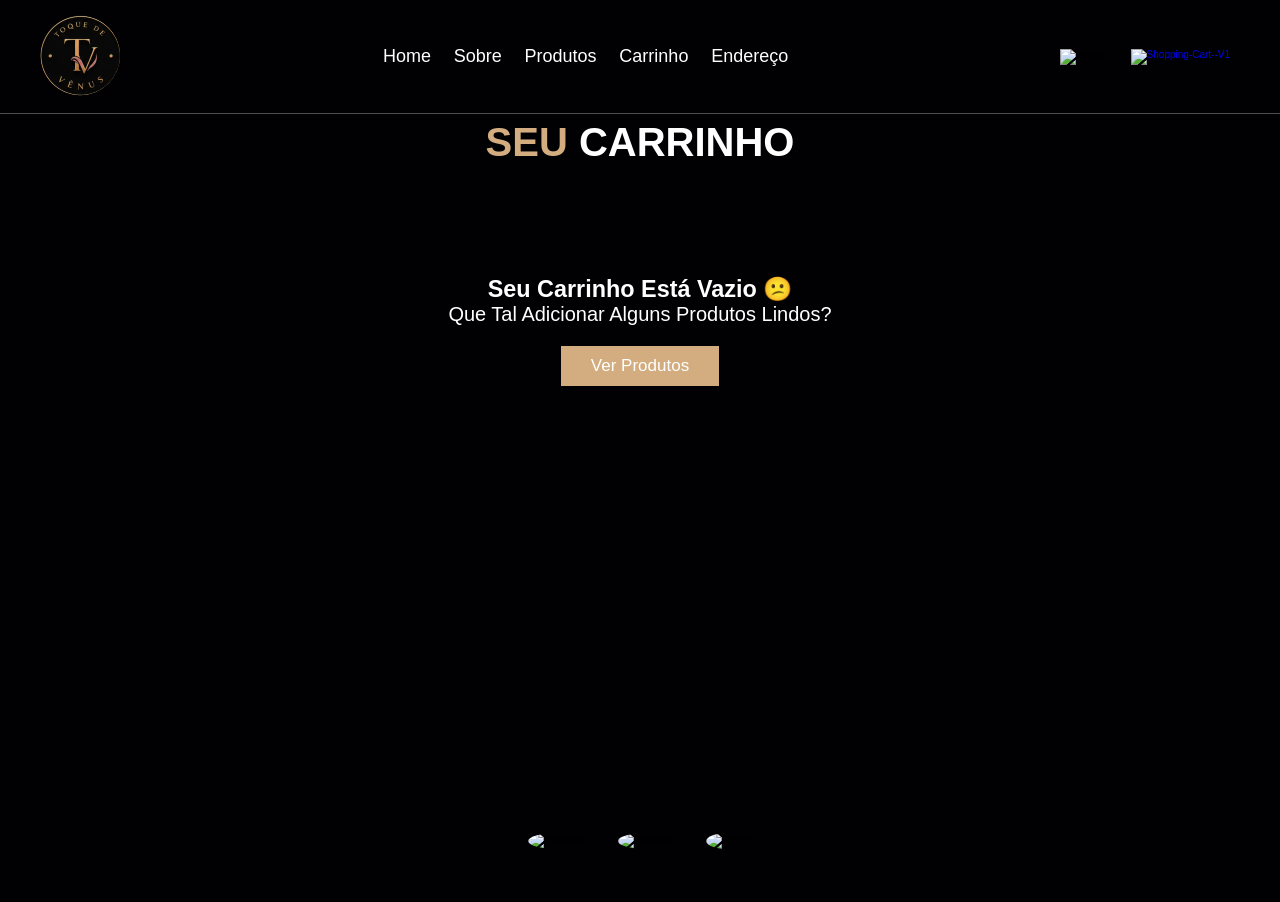
==== carrinho.html @ 6ccaf60d "Add files via upload" ====
<!DOCTYPE html>
<html lang="pt-br">

<head>
    <meta charset="UTF-8">
    <meta name="viewport" content="width=device-width, initial-scale=1.0">
    <link rel="stylesheet" href="style.css">
    <title>Carrinho - Toque de Vênus</title>
</head>

<body>
    <header class="header">
        <section>
            <a href="index.html" class="logo">
                <img src="./img/logo.png" alt="logo">
            </a>

            <nav class="navbar">
                <a href="index.html">Home</a>
                <a href="index.html#about">Sobre</a>
                <a href="index.html#products">Produtos</a>
                <a href="carrinho.html">Carrinho</a>
                <a href="index.html#address">Endereço</a>
            </nav>

            <div class="icons">
                <img width="30" height="30" src="https://img.icons8.com/ios-filled/30/ffffff/search--v2.png"
                    alt="search" />

                <a href="carrinho.html" style="position: relative; display: inline-block;">
                    <img width="30" height="30" src="https://img.icons8.com/ios-glyphs/30/ffffff/shopping-cart--v1.png"
                        alt="shopping-cart--v1" />
                </a>
            </div>
        </section>
    </header>

    <section class="carrinho">
        <h2 class="title">Seu <span>Carrinho</span></h2>

        <div id="cart-items" class="cart-container">
            <!-- Itens serão inseridos pelo JavaScript -->
        </div>

        <!-- Mensagem quando carrinho estiver vazio -->
        <div id="empty-cart" class="empty-cart" style="display: none; text-align: center; padding: 4rem;">
            <h3>Seu carrinho está vazio 😕</h3>
            <p>Que tal adicionar alguns produtos lindos?</p>
            <a href="index.html#products" class="btn">Ver Produtos</a>
        </div>

        <div class="cart-total" id="cart-total" style="display: none;">
            <h3>Total: <span id="total-price">R$ 0,00</span></h3>
            <a href="checkout.html" class="btn">Finalizar Compra</a>
            <button onclick="limparCarrinho()" class="btn" style="background: #333; margin-left: 1rem;">Limpar
                Carrinho</button>
        </div>
    </section>

    <section class="footer">
        <div class="share">
            <img width="30" height="30" src="https://img.icons8.com/ios-glyphs/30/ffffff/instagram-new.png"
                alt="instagram" />
            <img width="30" height="30" src="https://img.icons8.com/ios-filled/30/ffffff/facebook-new.png"
                alt="facebook" />
            <img width="30" height="30" src="https://img.icons8.com/ios-glyphs/30/ffffff/twitter--v1.png"
                alt="twitter" />
        </div>
    </section>

    <script src="script.js"></script>
</body>

</html>
---- style.css ----
:root {
    --main-color: #d3ad7f;
    --black: #13131a;
    --bg: #010103;
    --border: 0.1rem solid rgba(255, 255, 255, 0.3);
    font-size: 10px;
}

* {
    margin: 0;
    padding: 0;
    outline: none;
    border: none;
    text-decoration: none;
    text-transform: capitalize;
    transition: 0.2s linear;
    font-family: "Roboto", sans-serif;
}

body {
    background-color: var(--bg);
}

section {
    padding: 3rem 2rem;
    margin: 0 auto;
    max-width: 1200px;

}
.header {
    position: fixed;
    top: 0;
    left: 0;
    right: 0;
    z-index: 99;
    border-bottom: var(--border); 
    background-color: var(--bg);
}

.header section {
    display: flex;
    align-items: center;
    justify-content: space-between;
    padding-top: 1.5rem;
    padding-bottom: 1.5rem;
}

.navbar a {
    margin: 0 1rem;
    font-size: 1.8rem;
    color: #fff;
}

.navbar a:hover {
    color: var(--main-color);
    border-bottom: 0.1rem solid var(--main-color);
    padding-bottom: 0.5rem;
    font-size: 2rem;
}

.icons img {
    margin: 1rem;
    cursor: pointer;
}

.icons img:hover {
    width: 40px;
    height: 40px;
}

.btn {
    background: var(--main-color);
    color: #fff;
    padding: 1rem 3rem;
    font-size: 1.7rem;
    cursor: pointer;
    margin-top: 1rem;
    display: inline-block;
}

.btn:hover {
    letter-spacing: 0.1rem;
}

.home-container {
    background: url("./img/istockphoto-531398942-612x612.jpg");
    background-position: center;
    background-repeat: no-repeat;
    background-size: contain;
    margin-top: 115px;
   
}

.home-container section {
    display: flex;
    align-items: center;
    min-height: 400px;
}

.content {
    max-width: 60rem;
}

.content h3 {
    color: #fff;
    font-size: 5rem;
}

.content p {
    color: #fff;
    font-size: 2rem;
    font-weight: 100;
    line-height: 1.8;
    padding: 1rem 0;
}

.title {
    font-size: 4rem;
    color: var(--main-color);
    text-align: center;
    text-transform: uppercase;
    margin-bottom: 3rem;

}

.title span {
    color: #fff;
    text-transform: uppercase;
    
}

.about .row {
    display: flex;
    align-items: center;
    background-color: var(--black);
    gap: 1.5rem;
}

.about .row .content {
    padding: 2rem;

}

.about .row .content h3 {
    font-size: 3rem;
    color: #fff;
}

.about .row .content p {
    font-size: 1.6rem;
    color: #fff;
    padding: 1rem 0;
    line-height: 1.7;
}

.products .box-container {
    display: grid;
    grid-template-columns: repeat(auto-fit, minmax(30rem, 1fr));
    gap: 1,5rem;
}

.products .box-container .box {
    text-align: center;
    border: var(--border);
    padding: 5rem;
    cursor: pointer;
}

.products .box-container .box  img {
    height: 10rem;
}

.products .box-container .box  h3 {
    color: #fff;
    font-size: 2rem;
    padding: 1rem 0;
}

.products .box-container .box  .price {
    color: #fff;
    font-size: 2.5rem;
    padding: 0.5rem;
}

.products .box-container .box  .price span {
    font-size: 1.5rem;
    text-decoration: line-through;
    font-weight: lighter;
}

.products .box-container .box:hover {
    background-color: #fff;
}

.products .box-container .box:hover>* {
    color: var(--black);
}

.address {
    display: flex;
    align-items: center;
    flex-direction: column;
}

.footer {
    text-align: center;
}

.footer .share {
    padding: 1rem 0;
}

.footer .share img {
    margin: 0.3rem;
    cursor: pointer;
    border-radius: 50%;
    padding: 1rem;
}

.footer .share img:hover {
    background-color: var(--main-color);
}

/* ==================== CARRINHO ==================== */

.carrinho {
    padding-top: 120px;
    min-height: 70vh;
}

.cart-container {
    display: flex;
    flex-direction: column;
    gap: 2rem;
    margin-bottom: 4rem;
}

.cart-item {
    display: flex;
    align-items: center;
    background-color: var(--black);
    border: var(--border);
    padding: 2rem;
    gap: 2rem;
    border-radius: 0.5rem;
}

.cart-item img {
    width: 120px;
    height: 120px;
    object-fit: cover;
    border-radius: 0.5rem;
}

.cart-item-info {
    flex: 1;
}

.cart-item-info h3 {
    color: #fff;
    font-size: 2.2rem;
    margin-bottom: 0.5rem;
}

.cart-item-info p {
    color: #ccc;
    font-size: 1.6rem;
}

.cart-item-price {
    text-align: right;
    min-width: 140px;
}

.cart-item-price .price {
    font-size: 2.4rem;
    color: var(--main-color);
    margin-bottom: 1rem;
}

.quantity-control {
    display: flex;
    align-items: center;
    gap: 1rem;
    margin: 1rem 0;
}

.quantity-control button {
    background: var(--main-color);
    color: #fff;
    width: 35px;
    height: 35px;
    border-radius: 50%;
    font-size: 1.8rem;
    cursor: pointer;
}

.cart-item button.remover {
    background: #c0392b;
    color: white;
    padding: 0.8rem 1.5rem;
    border-radius: 0.5rem;
    cursor: pointer;
    margin-top: 1rem;
}

.cart-total {
    text-align: center;
    padding: 3rem 0;
    border-top: var(--border);
}

.cart-total h3 {
    font-size: 3rem;
    color: #fff;
    margin-bottom: 2rem;
}

.empty-cart {
    color: #fff;
    font-size: 2rem;
}

.empty-cart .btn {
    margin-top: 2rem;
}

/* ==================== RESPONSIVIDADE - MOBILE ==================== */

@media (max-width: 768px) {
    
    :root {
        font-size: 9px; /* diminui um pouco a base */
    }

    .header section {
        padding: 1rem 1.5rem;
        flex-wrap: wrap;
        gap: 1rem;
    }

    .navbar {
        order: 3;
        width: 100%;
        justify-content: center;
        gap: 1.5rem;
    }

    .navbar a {
        font-size: 1.8rem;
        margin: 0;
    }

    .icons {
        order: 2;
    }

    .home-container section {
        min-height: 350px;
        padding: 2rem 1.5rem;
    }

    .content h3 {
        font-size: 3.8rem;
    }

    .content p {
        font-size: 1.8rem;
    }

    /* Produtos */
    .products .box-container {
        grid-template-columns: repeat(auto-fit, minmax(28rem, 1fr));
        gap: 2rem;
    }

    .products .box {
        padding: 3rem 2rem;
    }

    .products .box img {
        height: 14rem;
    }

    /* Carrinho */
    .carrinho {
        padding-top: 100px;
        padding-left: 1.5rem;
        padding-right: 1.5rem;
    }

    .cart-item {
        flex-direction: column;
        align-items: flex-start;
        gap: 1.5rem;
        padding: 2rem;
    }

    .cart-item img {
        width: 100%;
        max-width: 180px;
        height: auto;
    }

    .cart-item-price {
        text-align: left;
        width: 100%;
    }

    .title {
        font-size: 3.2rem;
    }

    .btn {
        padding: 1.2rem 2.5rem;
        font-size: 1.8rem;
    }
}

/* ==================== RESPONSIVIDADE PARA CELULAR (MOBILE) ==================== */

@media (max-width: 768px) {
    
    :root {
        font-size: 9px;           /* Reduz um pouco o tamanho base das fontes */
    }

    /* Header - fica melhor em celular */
    .header section {
        flex-wrap: wrap;
        gap: 1rem;
        padding: 1rem 1.5rem;
    }

    .navbar {
        width: 100%;
        justify-content: center;
        gap: 1.2rem;
        order: 3;                 /* Coloca o menu embaixo */
    }

    .navbar a {
        font-size: 1.7rem;
    }

    .icons {
        order: 2;
    }

    /* Home */
    .home-container section {
        min-height: 320px;
        padding: 2rem 1.5rem;
    }

    .content h3 {
        font-size: 3.5rem;
    }

    .content p {
        font-size: 1.7rem;
    }

    /* Produtos */
    .products .box-container {
        grid-template-columns: repeat(auto-fit, minmax(28rem, 1fr));
        gap: 2rem;
    }

    .products .box {
        padding: 3rem 2rem;
    }

    /* Carrinho */
    .carrinho {
        padding: 100px 1.5rem 3rem;
    }

    .cart-item {
        flex-direction: column;
        align-items: flex-start;
        gap: 1.5rem;
        padding: 2rem;
    }

    .cart-item img {
        width: 100%;
        max-width: 200px;
        height: auto;
    }

    .cart-item-price {
        text-align: left;
        width: 100%;
    }

    .title {
        font-size: 3rem;
    }

    .btn {
        padding: 1.2rem 2.5rem;
        font-size: 1.7rem;
        width: 100%;
        text-align: center;
    }
}

/* Telas muito pequenas (celulares menores) */
@media (max-width: 480px) {
    .products .box-container {
        grid-template-columns: 1fr;   /* 1 produto por linha */
    }

    .navbar a {
        font-size: 1.6rem;
    }

    .content h3 {
        font-size: 3rem;
    }
}
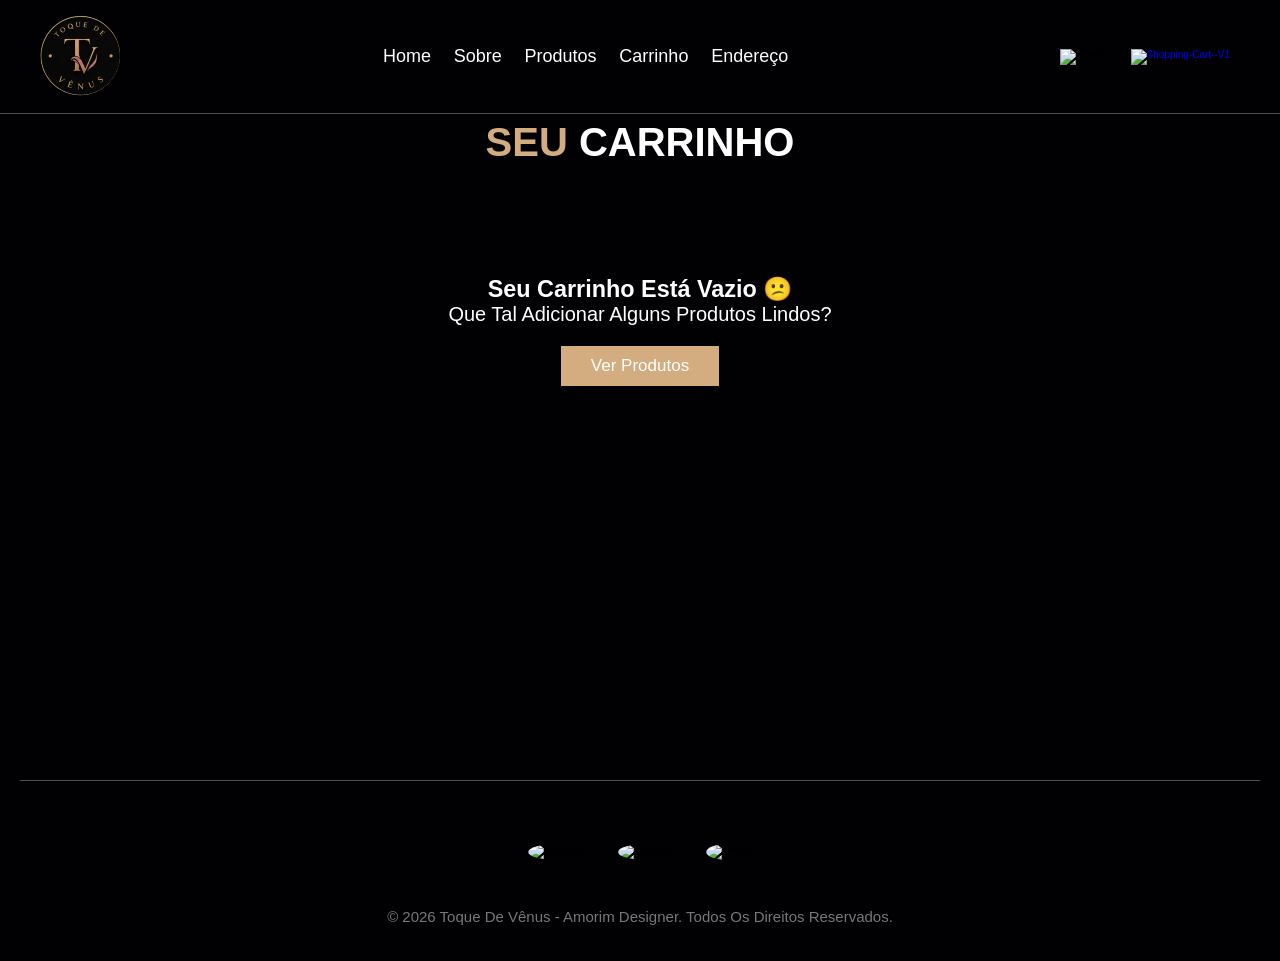
==== commit 5f3e68e5: "Add files via upload" ====
--- a/carrinho.html
+++ b/carrinho.html
@@ -66,6 +66,10 @@
             <img width="30" height="30" src="https://img.icons8.com/ios-glyphs/30/ffffff/twitter--v1.png"
                 alt="twitter" />
         </div>
+
+        <div class="copyright">
+            <p>&copy; 2026 Toque de Vênus - Amorim Designer. Todos os direitos reservados.</p>
+        </div>
     </section>
 
     <script src="script.js"></script>
--- a/style.css
+++ b/style.css
@@ -519,4 +519,332 @@
     .content h3 {
         font-size: 3rem;
     }
-}+}
+
+/* ==================== PÁGINA DE PRODUTO ==================== */
+
+.produto-detalhe {
+    max-width: 1200px;
+    margin: 0 auto;
+    padding: 0 2rem;
+}
+
+.produto-container {
+    display: flex;
+    gap: 5rem;
+    align-items: flex-start;
+    flex-wrap: wrap;
+}
+
+.produto-imagem {
+    flex: 1;
+    min-width: 300px;
+    max-width: 550px;           /* limita o tamanho máximo */
+}
+
+.produto-imagem img {
+    width: 100%;
+    height: auto;
+    max-height: 650px;          /* evita que fique gigante demais */
+    object-fit: contain;        /* mantém proporção sem distorcer */
+    border-radius: 12px;
+    box-shadow: 0 15px 35px rgba(0, 0, 0, 0.6);
+    
+    /* Melhora qualidade da imagem */
+    image-rendering: -webkit-optimize-contrast; /* para Chrome/Edge */
+    image-rendering: crisp-edges;               /* para Firefox */
+    -ms-interpolation-mode: bicubic;           /* para IE/Edge antigo */
+}
+
+.produto-info {
+    flex: 1;
+    min-width: 300px;
+}
+
+.produto-info h2 {
+    font-size: 3.5rem;
+    color: #fff;
+    margin-bottom: 0.5rem;
+}
+
+.cores {
+    display: flex;
+    gap: 12px;
+}
+
+.cor {
+    width: 40px;
+    height: 40px;
+    border-radius: 50%;
+    cursor: pointer;
+    border: 3px solid #fff;
+    transition: all 0.3s;
+}
+
+.cor:hover {
+    transform: scale(1.15);
+    border-color: var(--main-color);
+}
+
+.cor.selecionada {
+    border-color: var(--main-color);
+    box-shadow: 0 0 0 4px rgba(211, 173, 127, 0.3);
+}
+
+/* Ajuste para mobile */
+@media (max-width: 768px) {
+    .produto-container {
+        gap: 3rem;
+    }
+    
+    .produto-info h2 {
+        font-size: 2.8rem;
+    }
+}
+
+/* ==================== RODAPÉ ==================== */
+
+.footer {
+    text-align: center;
+    padding: 4rem 2rem 3rem;
+    border-top: var(--border);
+    background-color: var(--bg);
+}
+
+.copyright {
+    margin-top: 2.5rem;
+    color: #777;
+    font-size: 1.5rem;
+}
+
+.copyright p {
+    margin: 0.6rem 0;
+}
+
+/* Responsividade */
+@media (max-width: 768px) {
+    .footer {
+        padding: 3rem 1.5rem 2rem;
+    }
+    
+    .copyright {
+        font-size: 1.4rem;
+    }
+}
+
+/* ==================== CHECKOUT ==================== */
+
+.checkout-container {
+    display: grid;
+    grid-template-columns: 1fr 420px;
+    gap: 4rem;
+    max-width: 1200px;
+    margin: 0 auto;
+}
+
+.checkout-form {
+    background-color: var(--black);
+    padding: 6rem;
+    border: var(--border);
+    border-radius: 6px;
+}
+
+.checkout-form h3 {
+    color: var(--main-color);
+    margin-bottom: 2rem;
+    font-size: 2.4rem;
+}
+
+.form-group {
+    margin-bottom: 1.8rem;
+}
+
+.form-group label {
+    display: block;
+    margin-bottom: 0.8rem;
+    color: #ddd;
+    font-size: 1.7rem;
+}
+
+.form-group input {
+    width: 100%;
+    padding: 1.2rem 1.5rem;
+    background-color: #1a1a1a;
+    border: 1px solid rgba(255,255,255,0.2);
+    border-radius: 6px;
+    color: #fff;
+    font-size: 1.7rem;
+}
+
+.form-group input:focus {
+    outline: none;
+    border-color: var(--main-color);
+    box-shadow: 0 0 0 3px rgba(211, 173, 127, 0.2);
+}
+
+.payment-options {
+    display: flex;
+    flex-direction: column;
+    gap: 1.2rem;
+    margin-top: 1rem;
+}
+
+.payment-option {
+    display: flex;
+    align-items: center;
+    gap: 1rem;
+    background-color: #1a1a1a;
+    padding: 1.2rem 1.5rem;
+    border-radius: 6px;
+    cursor: pointer;
+    transition: all 0.3s;
+}
+
+.payment-option:hover {
+    background-color: #252525;
+}
+
+.payment-option input[type="radio"] {
+    accent-color: var(--main-color);
+}
+
+.checkout-resumo {
+    background-color: var(--black);
+    padding: 3rem;
+    border: var(--border);
+    border-radius: 8px;
+    height: fit-content;
+    position: sticky;
+    top: 120px;
+}
+
+.checkout-resumo h3 {
+    color: var(--main-color);
+    margin-bottom: 2rem;
+    font-size: 2.4rem;
+}
+
+.resumo-itens {
+    margin-bottom: 2rem;
+}
+
+.item-resumo {
+    display: flex;
+    justify-content: space-between;
+    padding: 1rem 0;
+    border-bottom: 1px solid rgba(255,255,255,0.1);
+}
+
+.item-resumo:last-child {
+    border-bottom: none;
+}
+
+.resumo-total {
+    margin-top: 2rem;
+    padding-top: 2rem;
+    border-top: var(--border);
+}
+
+.resumo-total p {
+    display: flex;
+    justify-content: space-between;
+    margin: 0.8rem 0;
+    font-size: 1.8rem;
+}
+
+.resumo-total hr {
+    border: none;
+    border-top: 1px solid rgba(255,255,255,0.2);
+    margin: 1.5rem 0;
+}
+
+.resumo-total h3 {
+    display: flex;
+    justify-content: space-between;
+    font-size: 2.6rem;
+    color: #fff;
+}
+
+/* Responsividade */
+@media (max-width: 992px) {
+    .checkout-container {
+        grid-template-columns: 1fr;
+        gap: 3rem;
+    }
+    
+    .checkout-resumo {
+        position: static;
+    }
+}
+
+@media (max-width: 768px) {
+    .checkout-form,
+    .checkout-resumo {
+        padding: 2rem;
+    }
+}
+/* Correções específicas para Checkout */
+
+.checkout-form .payment-option {
+    color: #fff !important;
+    background-color: #1a1a1a;
+}
+
+.checkout-form .payment-option span {
+    color: #fff !important;
+    font-size: 1.7rem;
+}
+
+.checkout-form .payment-option:hover {
+    background-color: #252525;
+}
+
+.checkout-form input[type="radio"] {
+    accent-color: var(--main-color);
+}
+
+/* Melhorar visual dos inputs */
+.checkout-form input {
+    color: #fff !important;
+}
+
+.checkout-form input::placeholder {
+    color: #888;
+}
+
+/* Ajuste no resumo */
+.checkout-resumo {
+    color: #fff;
+}
+
+.checkout-resumo h3 {
+    color: var(--main-color);
+}
+
+.resumo-total p {
+    color: #ddd;
+}
+
+.resumo-total h3 {
+    color: #fff;
+}
+
+/* ==================== HOVER DO NOME DO PRODUTO ==================== */
+
+/* Cor normal do nome */
+.products .box-container .box h3 {
+    color: #fff;
+    transition: color 0.3s ease;
+}
+
+/* Quando passar o mouse no card inteiro */
+.products .box-container .box:hover h3 {
+    color: var(--black) !important;
+}
+
+/* Garantia extra caso o nome esteja dentro de um link */
+.products .box-container .box a:hover h3,
+.products .box-container .box h3:hover {
+    color: var(--black) !important;
+}
+
